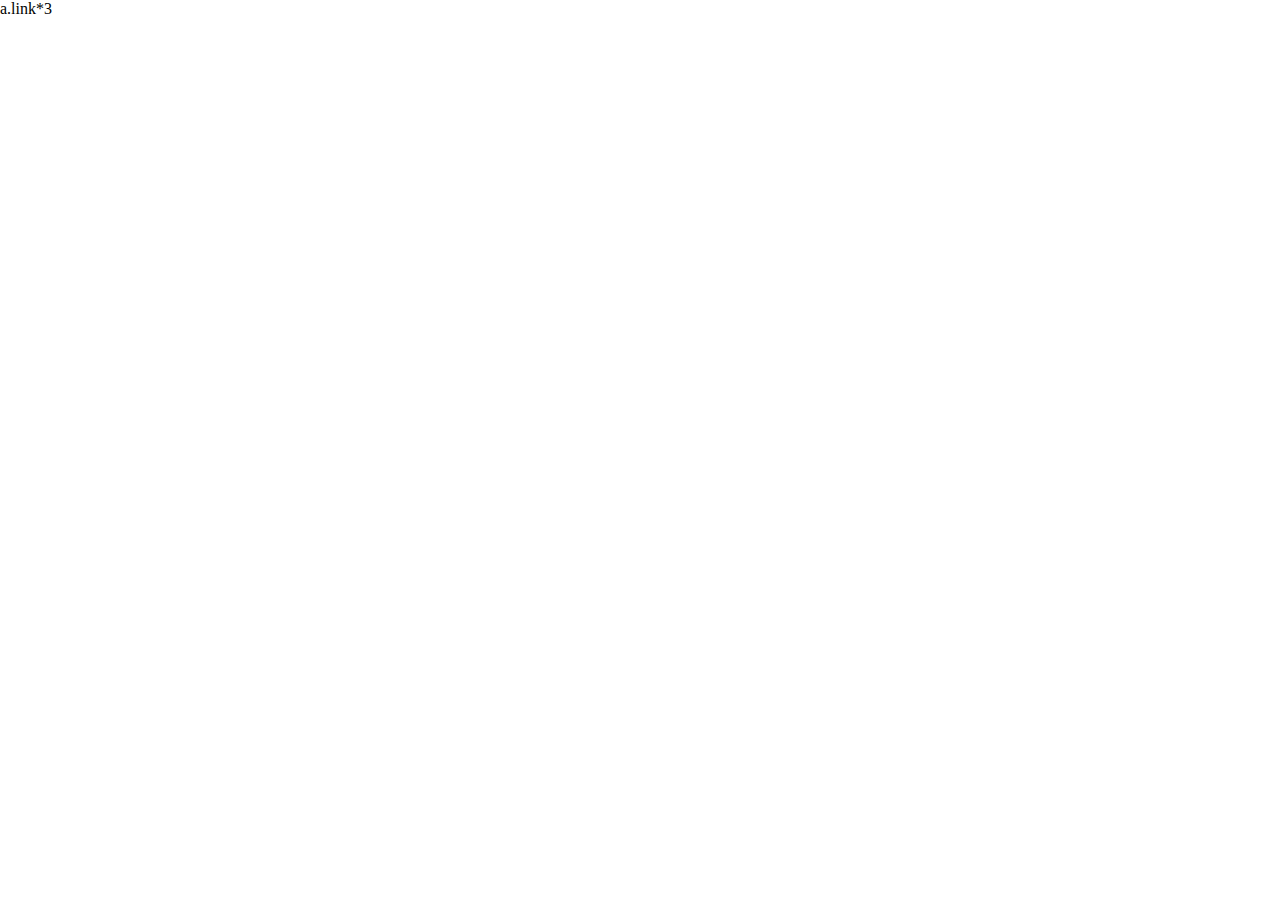
==== list.html @ 2f3dafca "Add files via upload" ====
<!DOCTYPE HTML>
<html lang="en">
<head>
    <meta charset="utf-8"/>
    <meta name="viewport" content="width=device-width, initial-scale=1, user-scalable=no" />
    <link rel="stylesheet" href="css/main.css"/>
    <title>Einer</title>
</head>
<body>
    a.link*3
</body>
</html>
---- css/main.css ----
* {
  margin: 0;
  padding: 0;
  box-sizing: border-box;
  list-style: none;
  background-color: #ffffff;
}
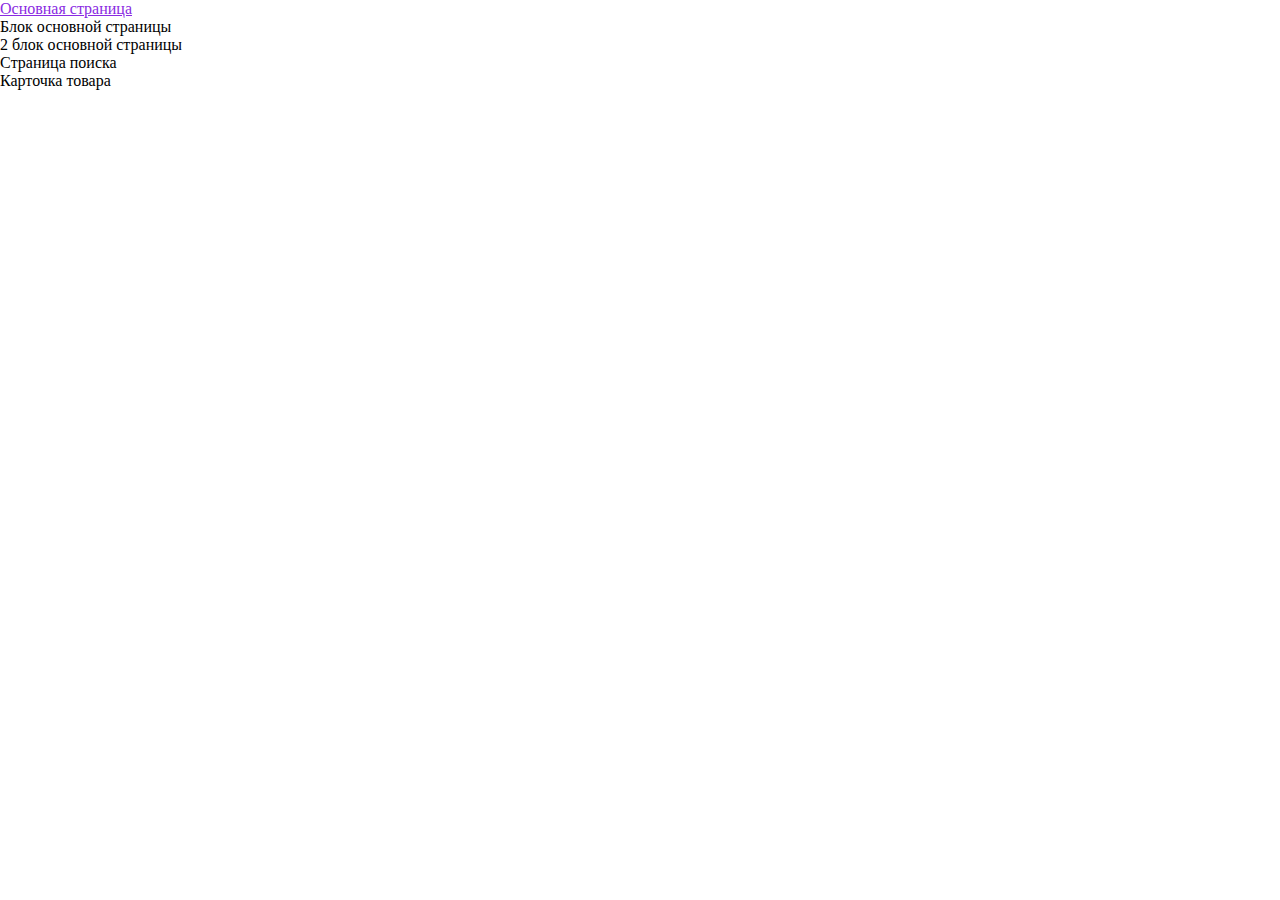
==== commit ec0e063b: "Added new html pages and css pages." ====
--- a/list.html
+++ b/list.html
@@ -1,12 +1,26 @@
-<!DOCTYPE HTML>
-<html lang="en">
-<head>
-    <meta charset="utf-8"/>
-    <meta name="viewport" content="width=device-width, initial-scale=1, user-scalable=no" />
-    <link rel="stylesheet" href="css/main.css"/>
-    <title>Einer</title>
-</head>
-<body>
-    a.link*3
-</body>
-</html>+<!DOCTYPE HTML>
+<html lang="en">
+<head>
+    <meta charset="utf-8"/>
+    <meta name="viewport" content="width=device-width, initial-scale=1, user-scalable=no" />
+    <link rel="stylesheet" href="css/list.css"/>
+    <title>Einer</title>
+</head>
+<body>
+  <a href="tuning.html" class="link">
+    <li class="link-list">Основная страница</li>
+  </a>
+  <a href="regulation.html" class="link">
+    <li class="link-list">Блок основной страницы</li>
+  </a>
+  <a href="protection.html" class="link">
+    <li class="link-list">2 блок основной страницы</li>
+  </a>
+  <a href="search.html" class="link">
+    <li class="link-list">Cтраница поиска</li>
+  </a>
+  <a href="goods.html" class="link">
+    <li class="link-list">Карточка товара</li>
+  </a>
+</body>
+</html>
--- a/css/list.css
+++ b/css/list.css
@@ -0,0 +1,17 @@
+* {
+  margin: 0;
+  padding: 0;
+  box-sizing: border-box;
+  list-style: none;
+  background-color: #ffffff;
+}
+
+.link {
+  text-decoration: none;
+  color: #000000;
+}
+
+.link:hover {
+  text-decoration: underline;
+  color: blueviolet;
+}
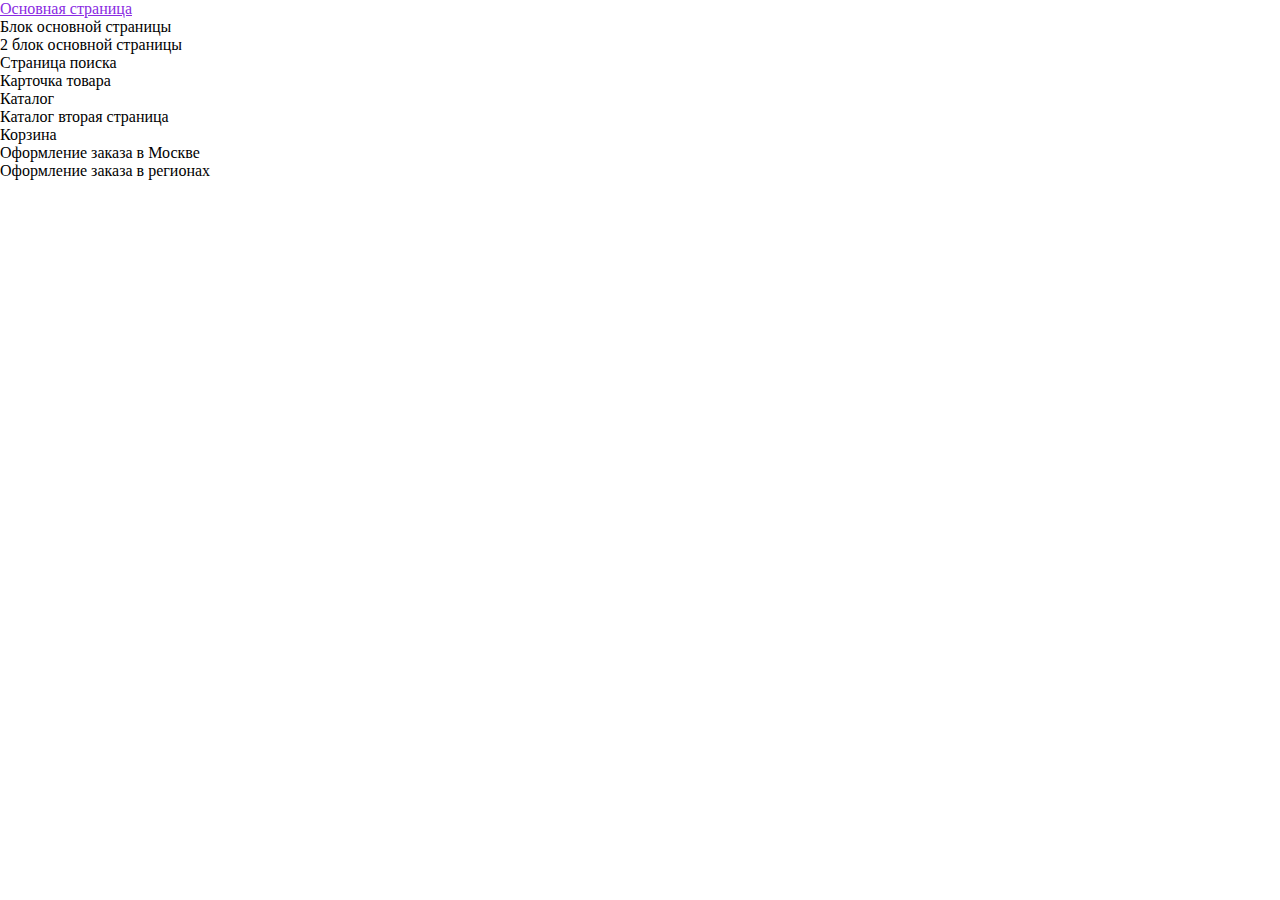
==== commit 735ab7f2: "Ending einer coding." ====
--- a/list.html
+++ b/list.html
@@ -22,5 +22,20 @@
   <a href="goods.html" class="link">
     <li class="link-list">Карточка товара</li>
   </a>
+  <a href="catalog.html" class="link">
+    <li class="link-list">Каталог</li>
+  </a>
+  <a href="catalog-second.html" class="link">
+    <li class="link-list">Каталог вторая страница</li>
+  </a>
+  <a href="basket.html" class="link">
+    <li class="link-list">Корзина</li>
+  </a>
+  <a href="order.html" class="link">
+    <li class="link-list">Оформление заказа в Москве</li>
+  </a>
+  <a href="order-region.html" class="link">
+    <li class="link-list">Оформление заказа в регионах</li>
+  </a>
 </body>
 </html>
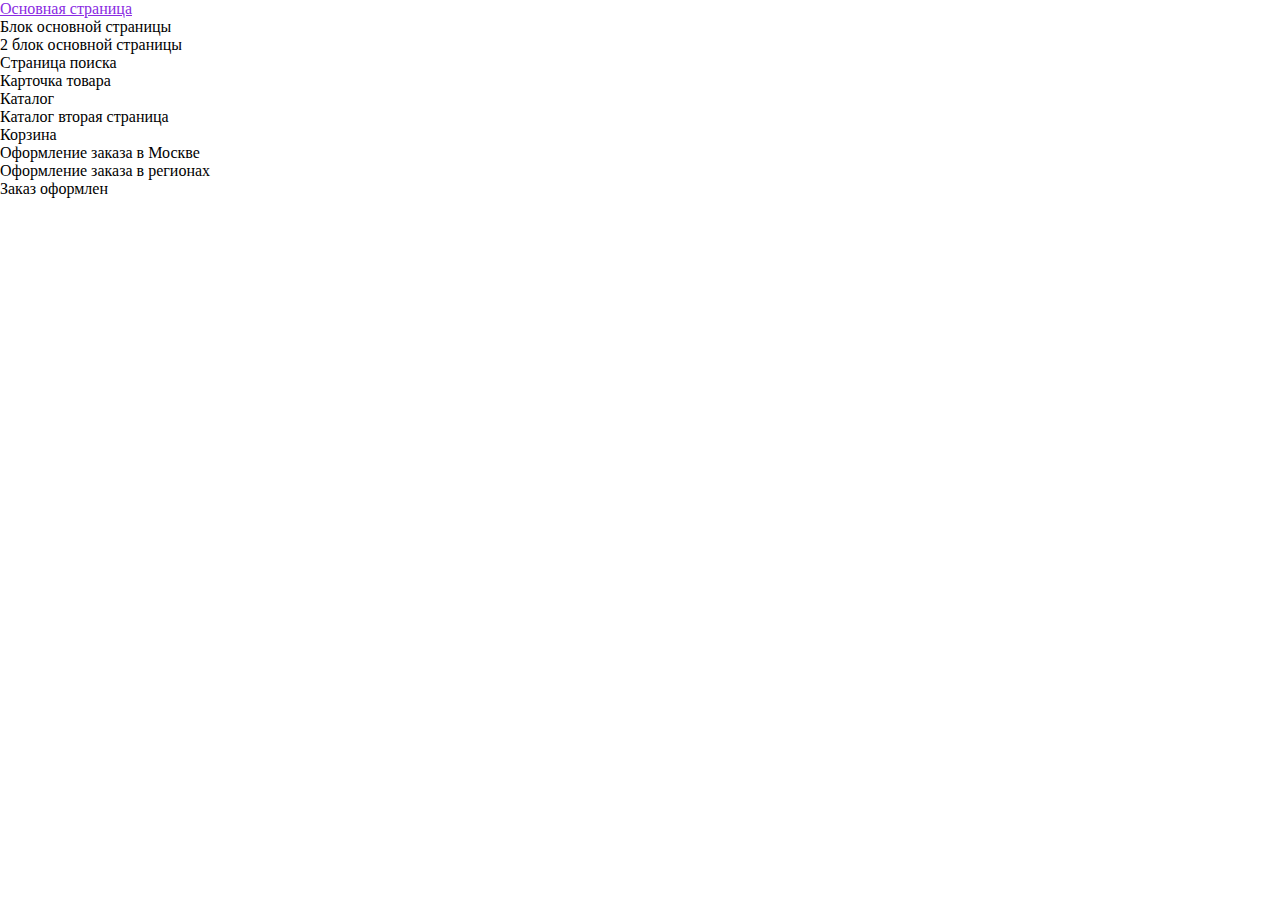
==== commit cd3ba0bd: "Added order-processed page." ====
--- a/list.html
+++ b/list.html
@@ -37,5 +37,8 @@
   <a href="order-region.html" class="link">
     <li class="link-list">Оформление заказа в регионах</li>
   </a>
+  <a href="order-processed.html" class="link">
+    <li class="link-list">Заказ оформлен</li>
+  </a>
 </body>
 </html>
